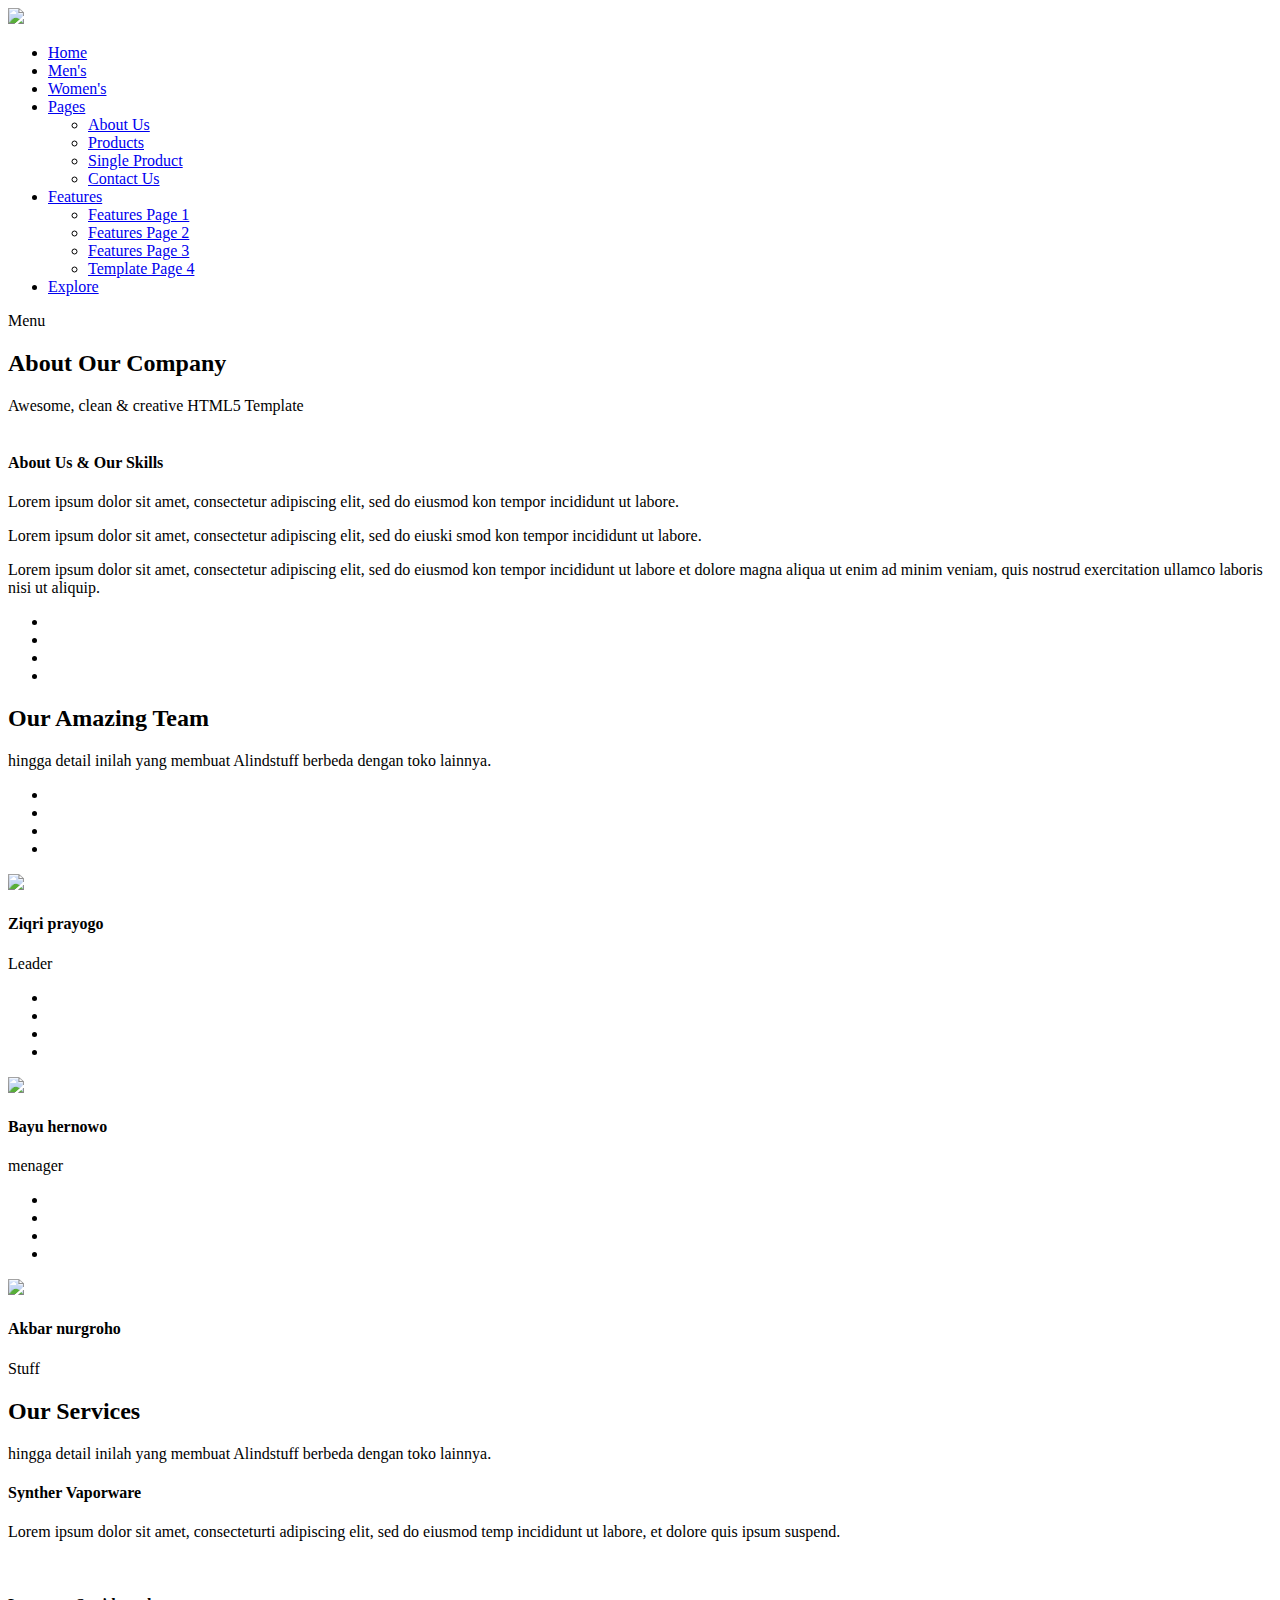
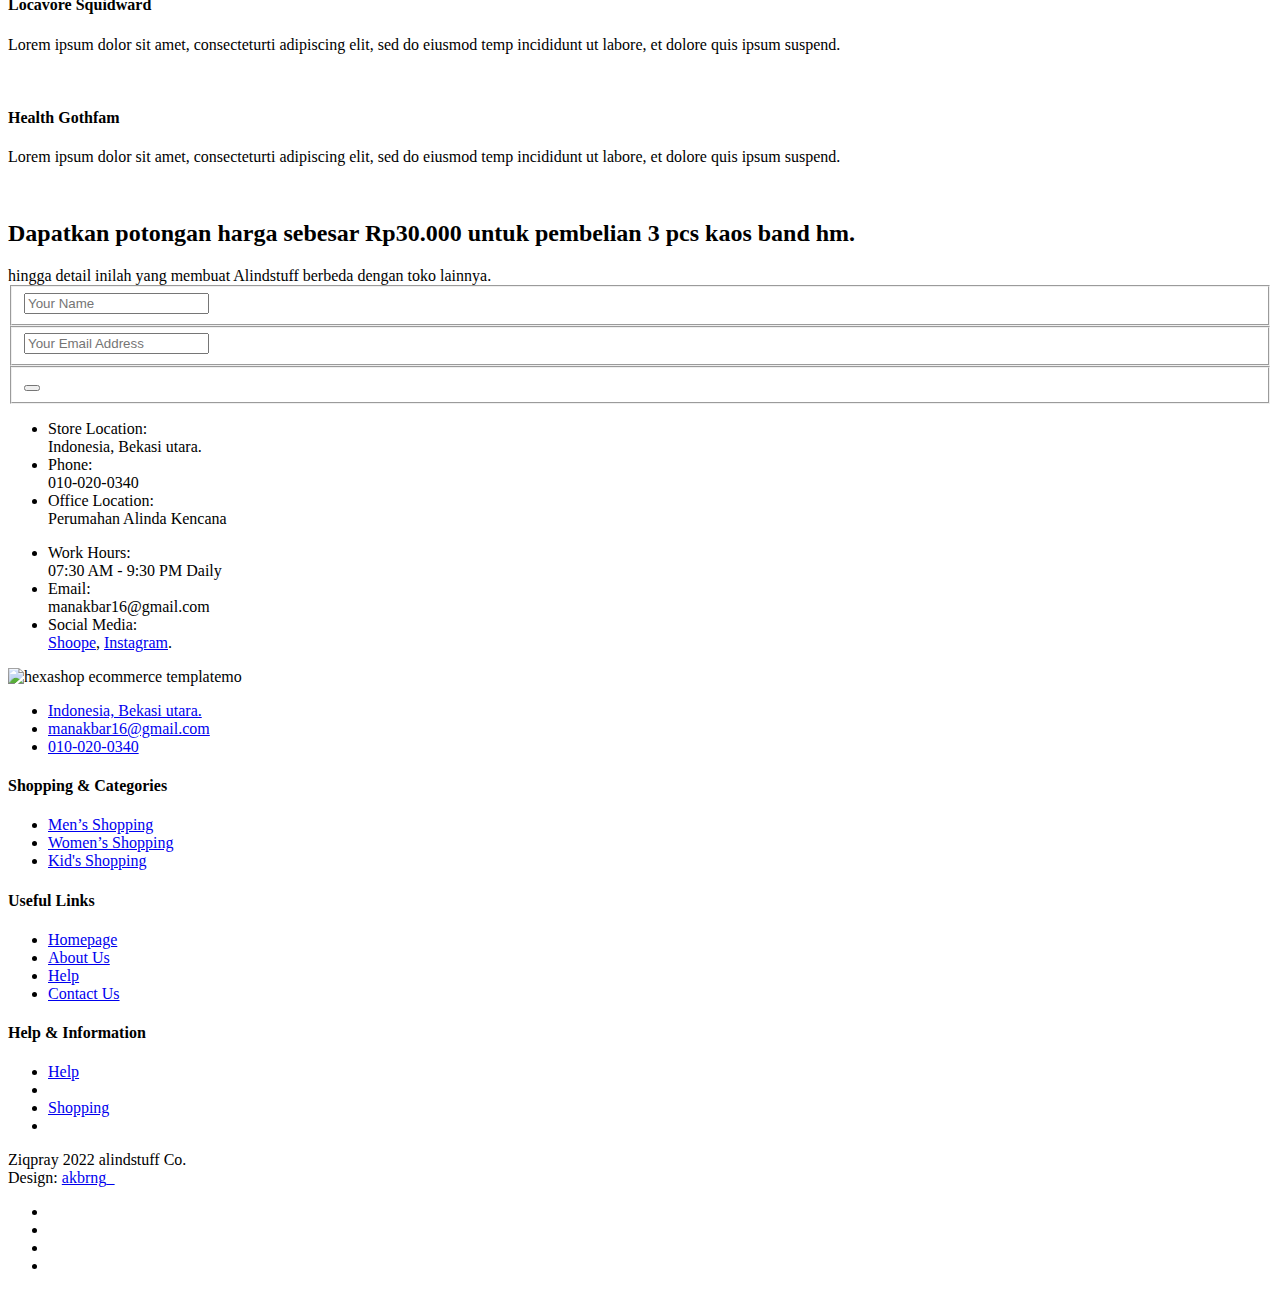
==== about.html @ 84063312 "nama" ====
<!DOCTYPE html>
<html lang="en">

  <head>

    <meta charset="utf-8">
    <meta name="viewport" content="width=device-width, initial-scale=1, shrink-to-fit=no">
    <meta name="description" content="">
    <meta name="author" content="">
    <link href="https://fonts.googleapis.com/css?family=Poppins:100,200,300,400,500,600,700,800,900&display=swap" rel="stylesheet">

    <title>alindstuff.store - About Page</title>


    <!-- Additional CSS Files -->
    <link rel="stylesheet" type="text/css" href="assets/css/bootstrap.min.css">

    <link rel="stylesheet" type="text/css" href="assets/css/font-awesome.css">

    <link rel="stylesheet" href="assets/css/templatemo-hexashop.css">

    <link rel="stylesheet" href="assets/css/owl-carousel.css">

    <link rel="stylesheet" href="assets/css/lightbox.css">
<!--

TemplateMo 571 Hexashop

https://templatemo.com/tm-571-hexashop

-->
    </head>
    
    <body>
    
    <!-- ***** Preloader Start ***** -->
    <div id="preloader">
        <div class="jumper">
            <div></div>
            <div></div>
            <div></div>
        </div>
    </div>  
    <!-- ***** Preloader End ***** -->
    
    
    <!-- ***** Header Area Start ***** -->
    <header class="header-area header-sticky">
        <div class="container">
            <div class="row">
                <div class="col-12">
                    <nav class="main-nav">
                        <!-- ***** Logo Start ***** -->
                        <a href="index.html" class="logo">
                            <img src="assets/images/logo.png">
                        </a>
                        <!-- ***** Logo End ***** -->
                        <!-- ***** Menu Start ***** -->
                        <ul class="nav">
                            <li class="scroll-to-section"><a href="index.html" class="active">Home</a></li>
                            <li class="scroll-to-section"><a href="index.html">Men's</a></li>
                            <li class="scroll-to-section"><a href="index.html">Women's</a></li>
                            <li class="submenu">
                                <a href="javascript:;">Pages</a>
                                <ul>
                                    <li><a href="about.html">About Us</a></li>
                                    <li><a href="products.html">Products</a></li>
                                    <li><a href="single-product.html">Single Product</a></li>
                                    <li><a href="file:///C:/Users/Asus/Downloads/alindstuff/store/contact.html">Contact Us</a></li>
                                </ul>
                            </li>
                            <li class="submenu">
                                <a href="javascript:;">Features</a>
                                <ul>
                                    <li><a href="#">Features Page 1</a></li>
                                    <li><a href="#">Features Page 2</a></li>
                                    <li><a href="#">Features Page 3</a></li>
                                    <li><a rel="nofollow" href="https://templatemo.com/page/4" target="_blank">Template Page 4</a></li>
                                </ul>
                            </li>
                            <li class="scroll-to-section"><a href="index.html">Explore</a></li>
                        </ul>        
                        <a class='menu-trigger'>
                            <span>Menu</span>
                        </a>
                        <!-- ***** Menu End ***** -->
                    </nav>
                </div>
            </div>
        </div>
    </header>
    <!-- ***** Header Area End ***** -->

    <!-- ***** Main Banner Area Start ***** -->
    <div class="page-heading about-page-heading" id="top">
        <div class="container">
            <div class="row">
                <div class="col-lg-12">
                    <div class="inner-content">
                        <h2>About Our Company</h2>
                        <span>Awesome, clean &amp; creative HTML5 Template</span>
                    </div>
                </div>
            </div>
        </div>
    </div>
    <!-- ***** Main Banner Area End ***** -->

    <!-- ***** About Area Starts ***** -->
    <div class="about-us">
        <div class="container">
            <div class="row">
                <div class="col-lg-6">
                    <div class="left-image">
                        <img src="assets/images/about-left-image.jpg" alt="">
                    </div>
                </div>
                <div class="col-lg-6">
                    <div class="right-content">
                        <h4>About Us &amp; Our Skills</h4>
                        <span>Lorem ipsum dolor sit amet, consectetur adipiscing elit, sed do eiusmod kon tempor incididunt ut labore.</span>
                        <div class="quote">
                            <i class="fa fa-quote-left"></i><p>Lorem ipsum dolor sit amet, consectetur adipiscing elit, sed do eiuski smod kon tempor incididunt ut labore.</p>
                        </div>
                        <p>Lorem ipsum dolor sit amet, consectetur adipiscing elit, sed do eiusmod kon tempor incididunt ut labore et dolore magna aliqua ut enim ad minim veniam, quis nostrud exercitation ullamco laboris nisi ut aliquip.</p>
                        <ul>
                            <li><a href="#"><i class="fa fa-facebook"></i></a></li>
                            <li><a href="#"><i class="fa fa-twitter"></i></a></li>
                            <li><a href="#"><i class="fa fa-linkedin"></i></a></li>
                            <li><a href="#"><i class="fa fa-behance"></i></a></li>
                        </ul>
                    </div>
                </div>
            </div>
        </div>
    </div>
    <!-- ***** About Area Ends ***** -->

    <!-- ***** Our Team Area Starts ***** -->
    <section class="our-team">
        <div class="container">
            <div class="row">
                <div class="col-lg-12">
                    <div class="section-heading">
                        <h2>Our Amazing Team</h2>
                        <span>hingga detail inilah yang membuat Alindstuff berbeda dengan toko lainnya.</span>
                    </div>
                </div>
                <div class="col-lg-4">
                    <div class="team-item">
                        <div class="thumb">
                            <div class="hover-effect">
                                <div class="inner-content">
                                    <ul>
                                        <li><a href="#"><i class="fa fa-facebook"></i></a></li>
                                        <li><a href="#"><i class="fa fa-twitter"></i></a></li>
                                        <li><a href="#"><i class="fa fa-linkedin"></i></a></li>
                                        <li><a href="#"><i class="fa fa-behance"></i></a></li>
                                    </ul>
                                </div>
                            </div>
                            <img src="assets/images/team-member-01.jpg">
                        </div>
                        <div class="down-content">
                            <h4>Ziqri prayogo</h4>
                            <span>Leader</span>
                        </div>
                    </div>
                </div>
                <div class="col-lg-4">
                    <div class="team-item">
                        <div class="thumb">
                            <div class="hover-effect">
                                <div class="inner-content">
                                    <ul>
                                        <li><a href="#"><i class="fa fa-facebook"></i></a></li>
                                        <li><a href="#"><i class="fa fa-twitter"></i></a></li>
                                        <li><a href="#"><i class="fa fa-linkedin"></i></a></li>
                                        <li><a href="#"><i class="fa fa-behance"></i></a></li>
                                    </ul>
                                </div>
                            </div>
                            <img src="assets/images/team-member-02.jpg">
                        </div>
                        <div class="down-content">
                            <h4>Bayu hernowo</h4>
                            <span>menager</span>
                        </div>
                    </div>
                </div>
                <div class="col-lg-4">
                    <div class="team-item">
                        <div class="thumb">
                            <div class="hover-effect">
                                <div class="inner-content">
                                    <ul>
                                        <li><a href="#"><i class="fa fa-facebook"></i></a></li>
                                        <li><a href="#"><i class="fa fa-twitter"></i></a></li>
                                        <li><a href="#"><i class="fa fa-linkedin"></i></a></li>
                                        <li><a href="#"><i class="fa fa-behance"></i></a></li>
                                    </ul>
                                </div>
                            </div>
                            <img src="assets/images/team-member-03.jpg">
                        </div>
                        <div class="down-content">
                            <h4>Akbar nurgroho</h4>
                            <span>Stuff</span>
                        </div>
                    </div>
                </div>
            </div>
        </div>
    </section>
    <!-- ***** Our Team Area Ends ***** -->

    <!-- ***** Services Area Starts ***** -->
    <section class="our-services">
        <div class="container">
            <div class="row">
                <div class="col-lg-12">
                    <div class="section-heading">
                        <h2>Our Services</h2>
                        <span>hingga detail inilah yang membuat Alindstuff berbeda dengan toko lainnya.</span>
                    </div>
                </div>
                <div class="col-lg-4">
                    <div class="service-item">
                        <h4>Synther Vaporware</h4>
                        <p>Lorem ipsum dolor sit amet, consecteturti adipiscing elit, sed do eiusmod temp incididunt ut labore, et dolore quis ipsum suspend.</p>
                        <img src="assets/images/service-01.jpg" alt="">
                    </div>
                </div>
                <div class="col-lg-4">
                    <div class="service-item">
                        <h4>Locavore Squidward</h4>
                        <p>Lorem ipsum dolor sit amet, consecteturti adipiscing elit, sed do eiusmod temp incididunt ut labore, et dolore quis ipsum suspend.</p>
                        <img src="assets/images/service-02.jpg" alt="">
                    </div>
                </div>
                <div class="col-lg-4">
                    <div class="service-item">
                        <h4>Health Gothfam</h4>
                        <p>Lorem ipsum dolor sit amet, consecteturti adipiscing elit, sed do eiusmod temp incididunt ut labore, et dolore quis ipsum suspend.</p>
                        <img src="assets/images/service-03.jpg" alt="">
                    </div>
                </div>
            </div>
        </div>
    </section>
    <!-- ***** Services Area Ends ***** -->

    <!-- ***** Subscribe Area Starts ***** -->
    <div class="subscribe">
        <div class="container">
            <div class="row">
                <div class="col-lg-8">
                    <div class="section-heading">
                        <h2>Dapatkan potongan harga sebesar Rp30.000 untuk pembelian 3 pcs kaos band hm.</h2>
                        <span>hingga detail inilah yang membuat Alindstuff berbeda dengan toko lainnya.</span>
                    </div>
                    <form id="subscribe" action="" method="get">
                        <div class="row">
                          <div class="col-lg-5">
                            <fieldset>
                              <input name="name" type="text" id="name" placeholder="Your Name" required="">
                            </fieldset>
                          </div>
                          <div class="col-lg-5">
                            <fieldset>
                              <input name="email" type="text" id="email" pattern="[^ @]*@[^ @]*" placeholder="Your Email Address" required="">
                            </fieldset>
                          </div>
                          <div class="col-lg-2">
                            <fieldset>
                              <button type="submit" id="form-submit" class="main-dark-button"><i class="fa fa-paper-plane"></i></button>
                            </fieldset>
                          </div>
                        </div>
                    </form>
                </div>
                <div class="col-lg-4">
                    <div class="row">
                        <div class="col-6">
                            <ul>
                                <li>Store Location:<br><span>Indonesia, Bekasi utara.</span></li>
                                <li>Phone:<br><span>010-020-0340</span></li>
                                <li>Office Location:<br><span>Perumahan Alinda Kencana</span></li>
                            </ul>
                        </div>
                        <div class="col-6">
                            <ul>
                                <li>Work Hours:<br><span>07:30 AM - 9:30 PM Daily</span></li>
                                <li>Email:<br><span>manakbar16@gmail.com</span></li>
                                <li>Social Media:<br><span><a href="https://shopee.co.id/search?keyword=alindstuff">Shoope</a>, <a href="https://www.instagram.com/alindstuff/?hl=id">Instagram</a>.</span></li>
                            </ul>
                        </div>
                    </div>
                </div>
            </div>
        </div>
    </div>
    <!-- ***** Subscribe Area Ends ***** -->

    <!-- ***** Footer Start ***** -->
    <footer>
        <div class="container">
            <div class="row">
                <div class="col-lg-3">
                    <div class="first-item">
                        <div class="logo">
                            <img src="assets/images/white-logo.png" alt="hexashop ecommerce templatemo">
                        </div>
                        <ul>
                            <li><a href="#">Indonesia, Bekasi utara.</a></li>
                            <li><a href="#">manakbar16@gmail.com</a></li>
                            <li><a href="#">010-020-0340</a></li>
                        </ul>
                    </div>
                </div>
                <div class="col-lg-3">
                    <h4>Shopping &amp; Categories</h4>
                    <ul>
                        <li><a href="#">Men’s Shopping</a></li>
                        <li><a href="#">Women’s Shopping</a></li>
                        <li><a href="#">Kid's Shopping</a></li>
                    </ul>
                </div>
                <div class="col-lg-3">
                    <h4>Useful Links</h4>
                    <ul>
                        <li><a href="#">Homepage</a></li>
                        <li><a href="#">About Us</a></li>
                        <li><a href="#">Help</a></li>
                        <li><a href="file:///C:/Users/Asus/Downloads/alindstuff/store/contact.html">Contact Us</a></li>
                    </ul>
                </div>
                <div class="col-lg-3">
                    <h4>Help &amp; Information</h4>
                    <ul>
                        <li><a href="#">Help</a></li>
                        <li><a href="#"></a></li>
                        <li><a href="#">Shopping</a></li>
                        <li><a href="#"></a></li>
                    </ul>
                </div>
                <div class="col-lg-12">
                    <div class="under-footer">
                        <p>Ziqpray 2022 alindstuff Co.
                        
                        <br>Design: <a href="https://www.instagram.com/akbrng_/?hl=id" target="_parent" title="free css templates">akbrng_</a></p>
                        <ul>
                            <li><a href="#"><i class="fa fa-facebook"></i></a></li>
                            <li><a href="#"><i class="instagram"></i></a></li>
                            <li><a href="#"><i class=""></i></a></li>
                            <li><a href="#"><i class=""></i></a></li>
                        </ul>
                    </div>
                </div>
            </div>
        </div>
    </footer>
    

    <!-- jQuery -->
    <script src="assets/js/jquery-2.1.0.min.js"></script>

    <!-- Bootstrap -->
    <script src="assets/js/popper.js"></script>
    <script src="assets/js/bootstrap.min.js"></script>

    <!-- Plugins -->
    <script src="assets/js/owl-carousel.js"></script>
    <script src="assets/js/accordions.js"></script>
    <script src="assets/js/datepicker.js"></script>
    <script src="assets/js/scrollreveal.min.js"></script>
    <script src="assets/js/waypoints.min.js"></script>
    <script src="assets/js/jquery.counterup.min.js"></script>
    <script src="assets/js/imgfix.min.js"></script> 
    <script src="assets/js/slick.js"></script> 
    <script src="assets/js/lightbox.js"></script> 
    <script src="assets/js/isotope.js"></script> 
    
    <!-- Global Init -->
    <script src="assets/js/custom.js"></script>

    <script>

        $(function() {
            var selectedClass = "";
            $("p").click(function(){
            selectedClass = $(this).attr("data-rel");
            $("#portfolio").fadeTo(50, 0.1);
                $("#portfolio div").not("."+selectedClass).fadeOut();
            setTimeout(function() {
              $("."+selectedClass).fadeIn();
              $("#portfolio").fadeTo(50, 1);
            }, 500);
                
            });
        });

    </script>

  </body>

</html>
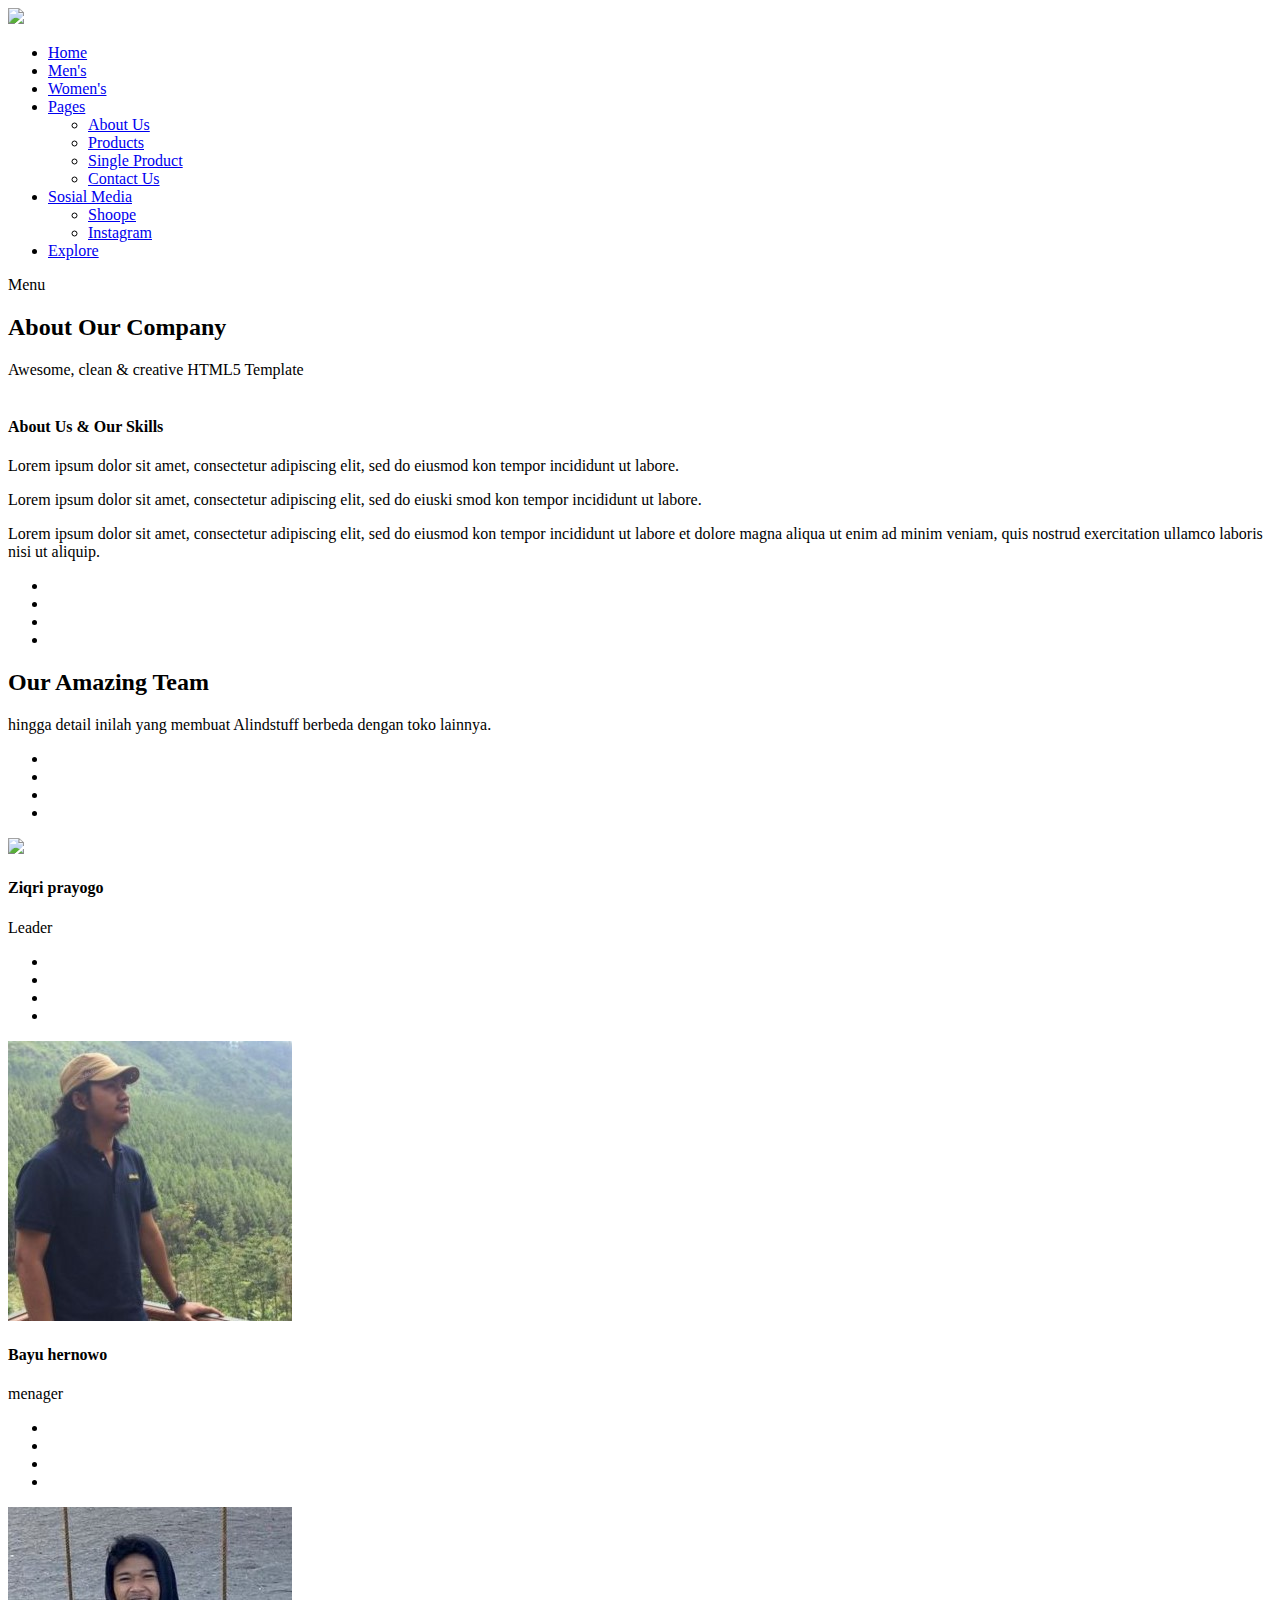
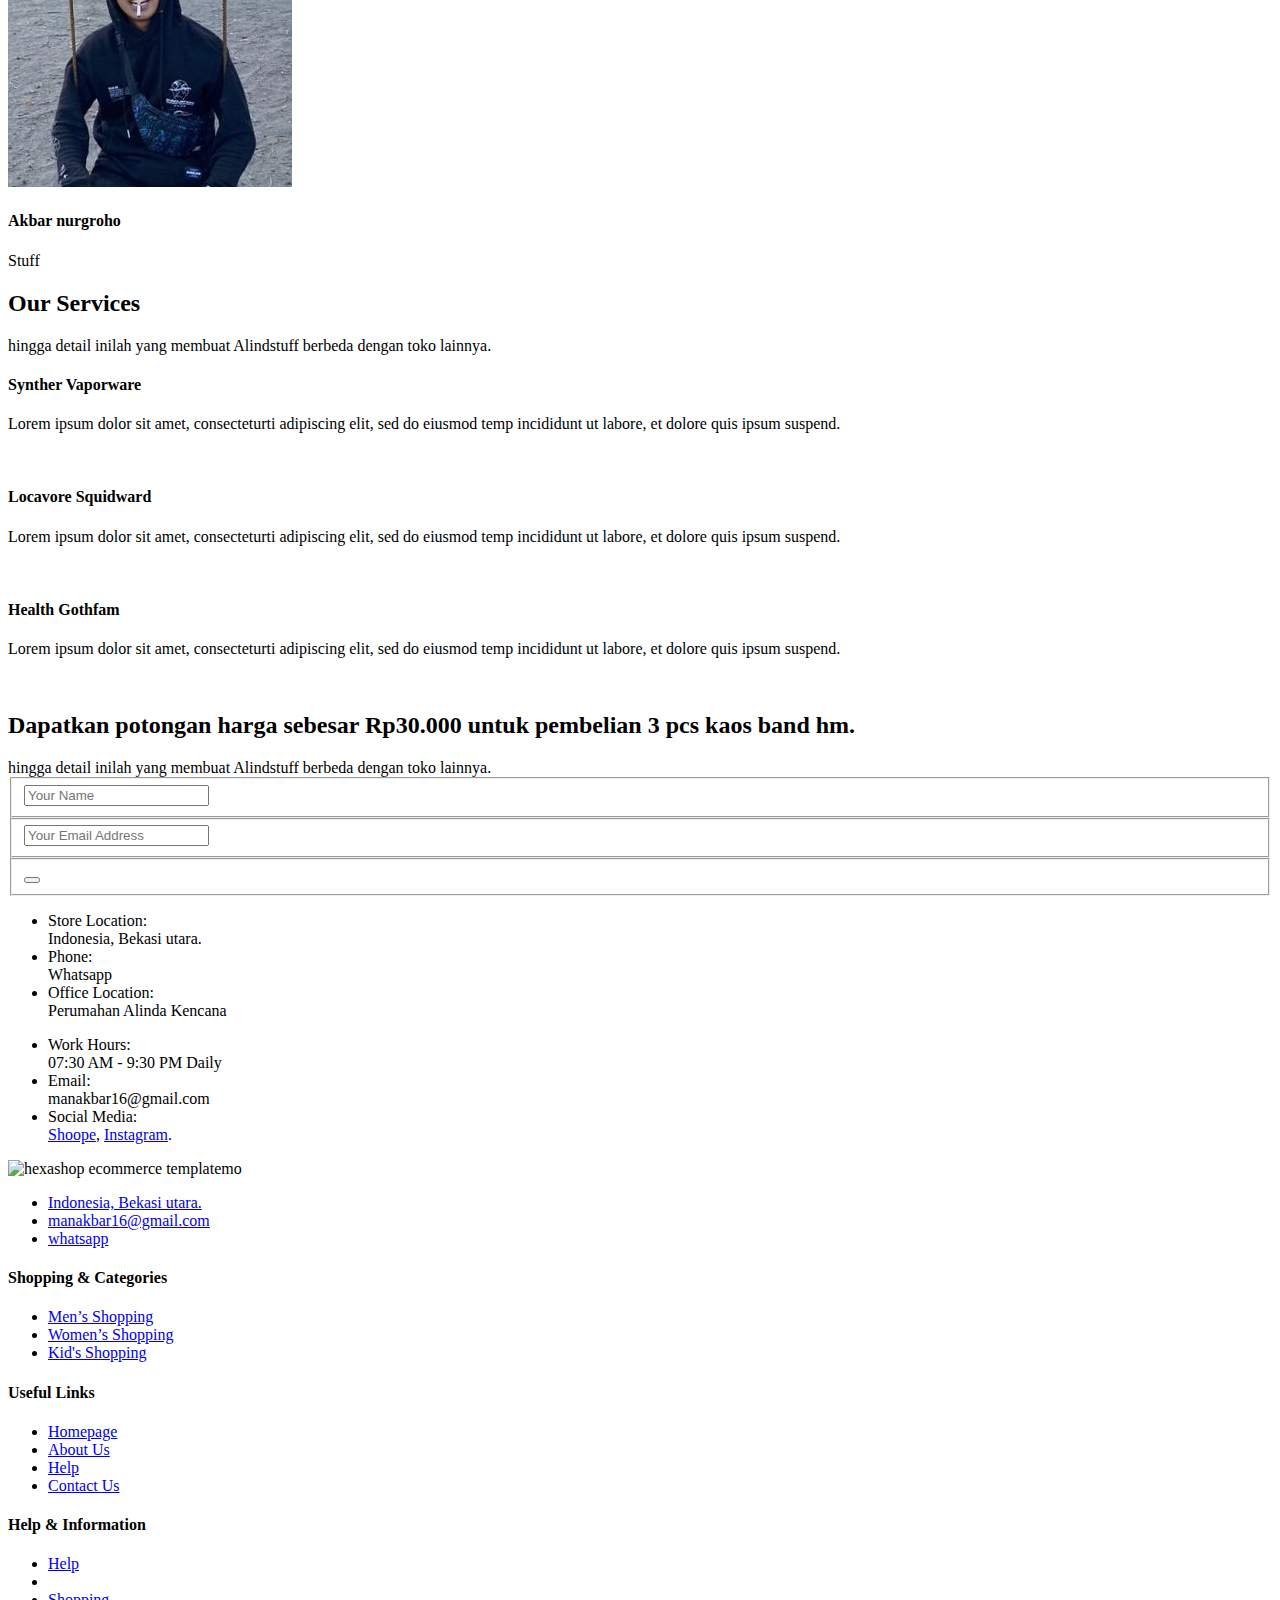
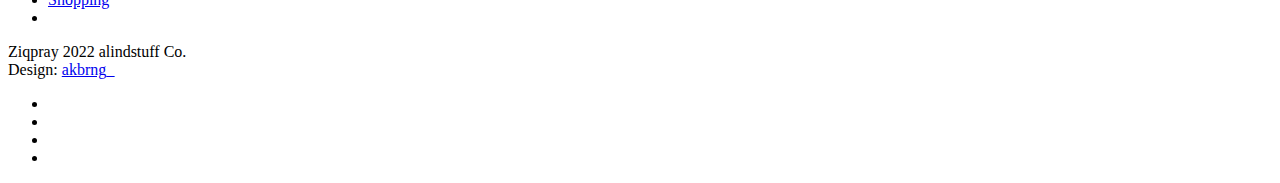
==== commit 72a1650d: "akbar" ====
--- a/about.html
+++ b/about.html
@@ -66,16 +66,14 @@
                                     <li><a href="about.html">About Us</a></li>
                                     <li><a href="products.html">Products</a></li>
                                     <li><a href="single-product.html">Single Product</a></li>
-                                    <li><a href="file:///C:/Users/Asus/Downloads/alindstuff/store/contact.html">Contact Us</a></li>
+                                    <li><a href="https://api.whatsapp.com/send?phone=6289662646010">Contact Us</a></li>
                                 </ul>
                             </li>
                             <li class="submenu">
-                                <a href="javascript:;">Features</a>
+                                <a href="javascript:;">Sosial Media</a>
                                 <ul>
-                                    <li><a href="#">Features Page 1</a></li>
-                                    <li><a href="#">Features Page 2</a></li>
-                                    <li><a href="#">Features Page 3</a></li>
-                                    <li><a rel="nofollow" href="https://templatemo.com/page/4" target="_blank">Template Page 4</a></li>
+                                    <li><a href="#">Shoope</a></li>
+                                    <li><a href="#">Instagram</a></li>
                                 </ul>
                             </li>
                             <li class="scroll-to-section"><a href="index.html">Explore</a></li>
@@ -284,7 +282,7 @@
                         <div class="col-6">
                             <ul>
                                 <li>Store Location:<br><span>Indonesia, Bekasi utara.</span></li>
-                                <li>Phone:<br><span>010-020-0340</span></li>
+                                <li>Phone:<br><span>Whatsapp</span></li>
                                 <li>Office Location:<br><span>Perumahan Alinda Kencana</span></li>
                             </ul>
                         </div>
@@ -314,7 +312,7 @@
                         <ul>
                             <li><a href="#">Indonesia, Bekasi utara.</a></li>
                             <li><a href="#">manakbar16@gmail.com</a></li>
-                            <li><a href="#">010-020-0340</a></li>
+                            <li><a href="https://api.whatsapp.com/send?phone=6289662646010">whatsapp</a></li>
                         </ul>
                     </div>
                 </div>
@@ -332,7 +330,7 @@
                         <li><a href="#">Homepage</a></li>
                         <li><a href="#">About Us</a></li>
                         <li><a href="#">Help</a></li>
-                        <li><a href="file:///C:/Users/Asus/Downloads/alindstuff/store/contact.html">Contact Us</a></li>
+                        <li><a href="https://api.whatsapp.com/send?phone=6289662646010">Contact Us</a></li>
                     </ul>
                 </div>
                 <div class="col-lg-3">
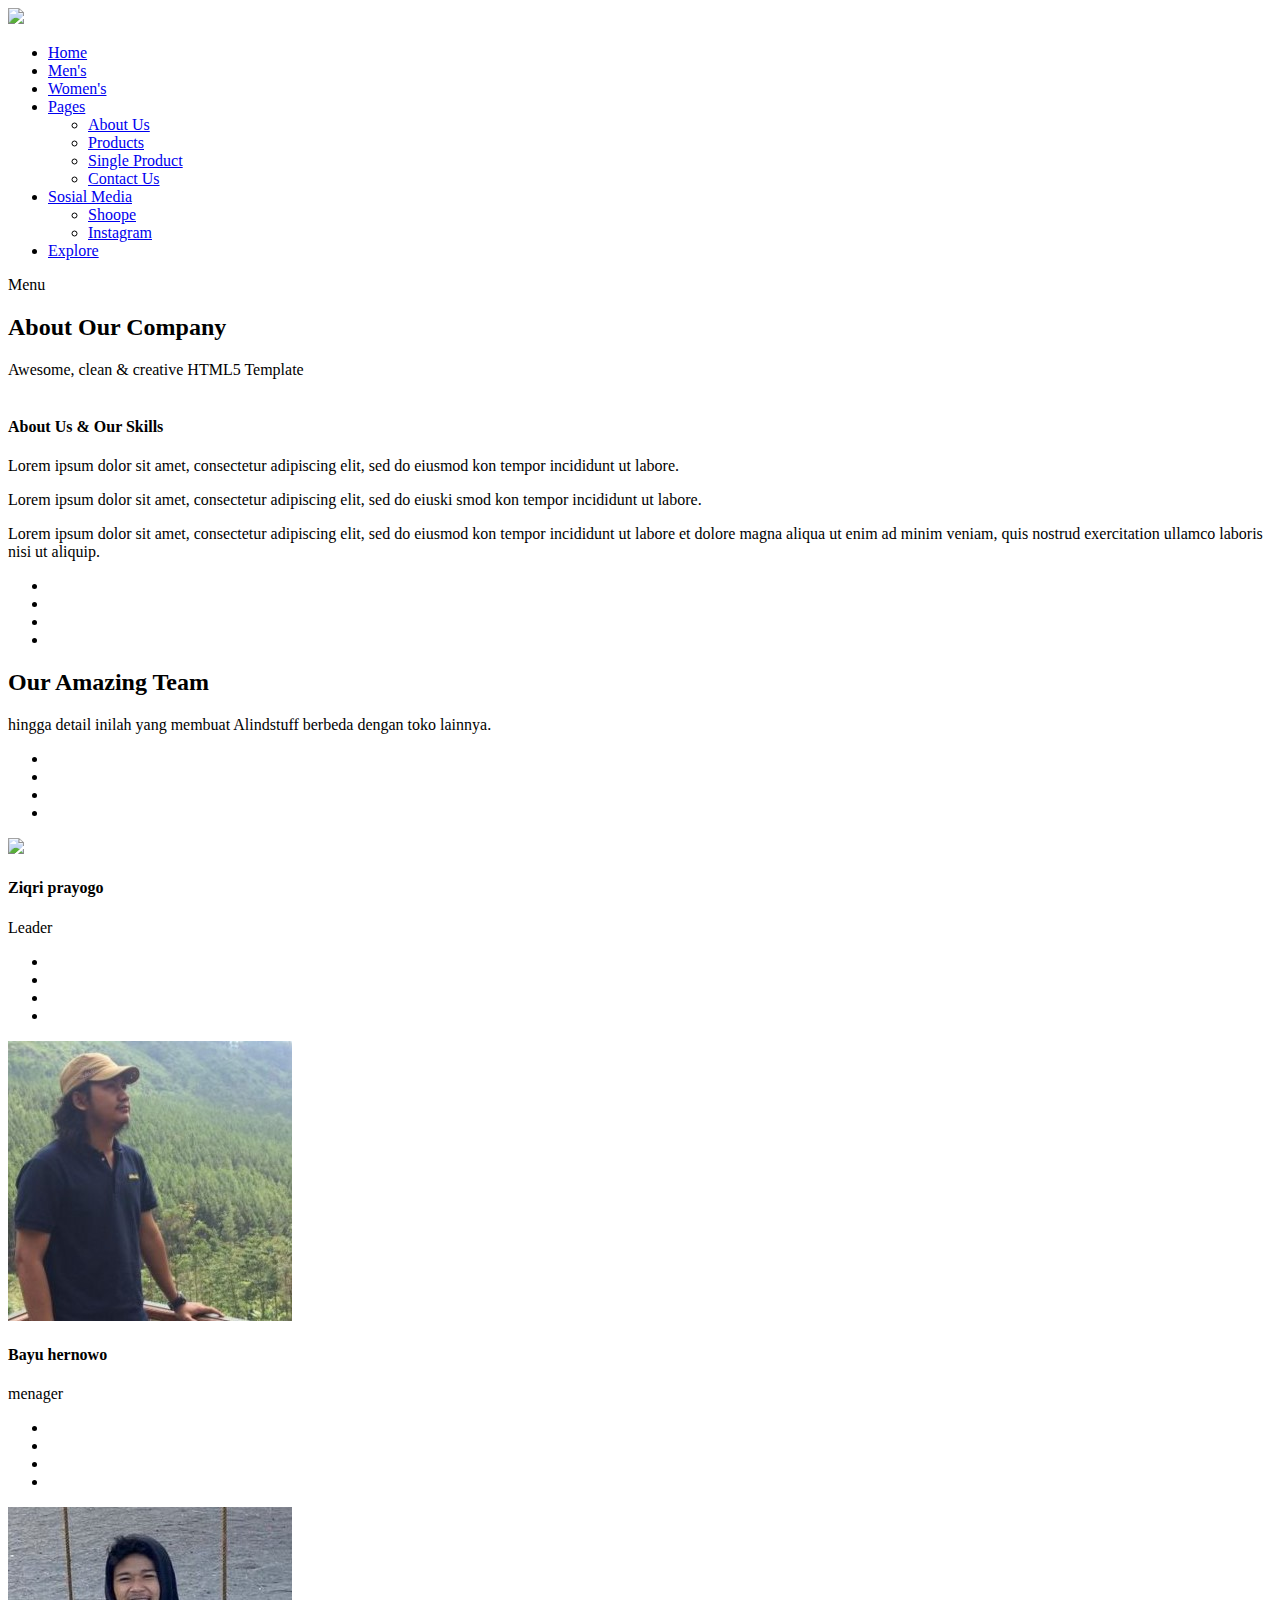
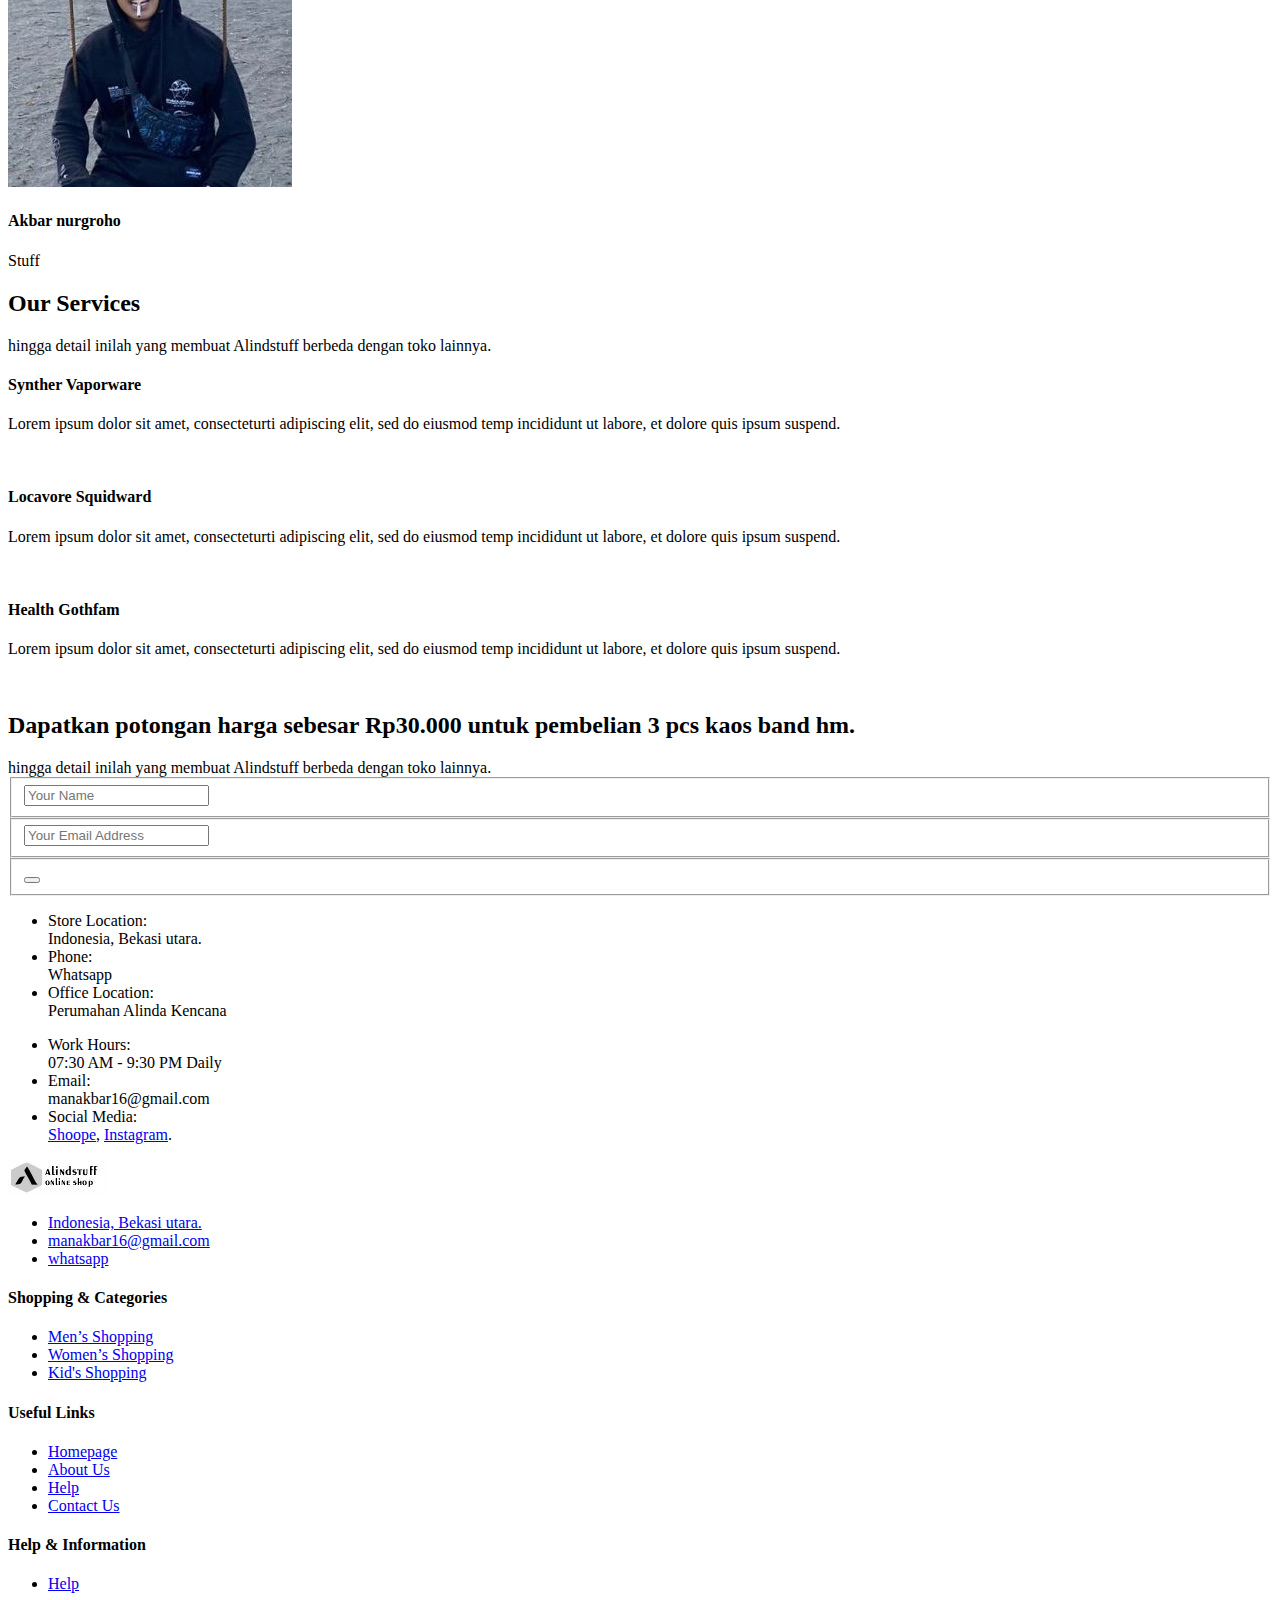
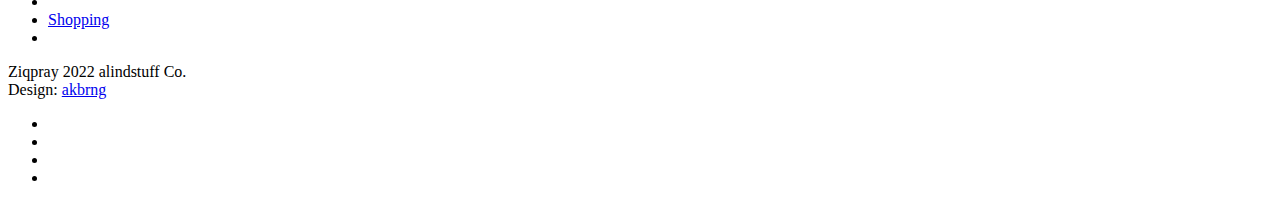
==== commit 9fab8903: "awdasd" ====
--- a/about.html
+++ b/about.html
@@ -73,7 +73,7 @@
                                 <a href="javascript:;">Sosial Media</a>
                                 <ul>
                                     <li><a href="#">Shoope</a></li>
-                                    <li><a href="#">Instagram</a></li>
+                                    <li><a href="https://www.instagram.com/alindstuff/">Instagram</a></li>
                                 </ul>
                             </li>
                             <li class="scroll-to-section"><a href="index.html">Explore</a></li>
@@ -307,7 +307,7 @@
                 <div class="col-lg-3">
                     <div class="first-item">
                         <div class="logo">
-                            <img src="assets/images/white-logo.png" alt="hexashop ecommerce templatemo">
+                            <img src="assets/images/white-logo.jpg" alt="hexashop ecommerce templatemo">
                         </div>
                         <ul>
                             <li><a href="#">Indonesia, Bekasi utara.</a></li>
@@ -346,7 +346,7 @@
                     <div class="under-footer">
                         <p>Ziqpray 2022 alindstuff Co.
                         
-                        <br>Design: <a href="https://www.instagram.com/akbrng_/?hl=id" target="_parent" title="free css templates">akbrng_</a></p>
+                        <br>Design: <a href="https://www.instagram.com/akbrng_/?hl=id" target="_parent" title="free css templates">akbrng</a></p>
                         <ul>
                             <li><a href="#"><i class="fa fa-facebook"></i></a></li>
                             <li><a href="#"><i class="instagram"></i></a></li>
